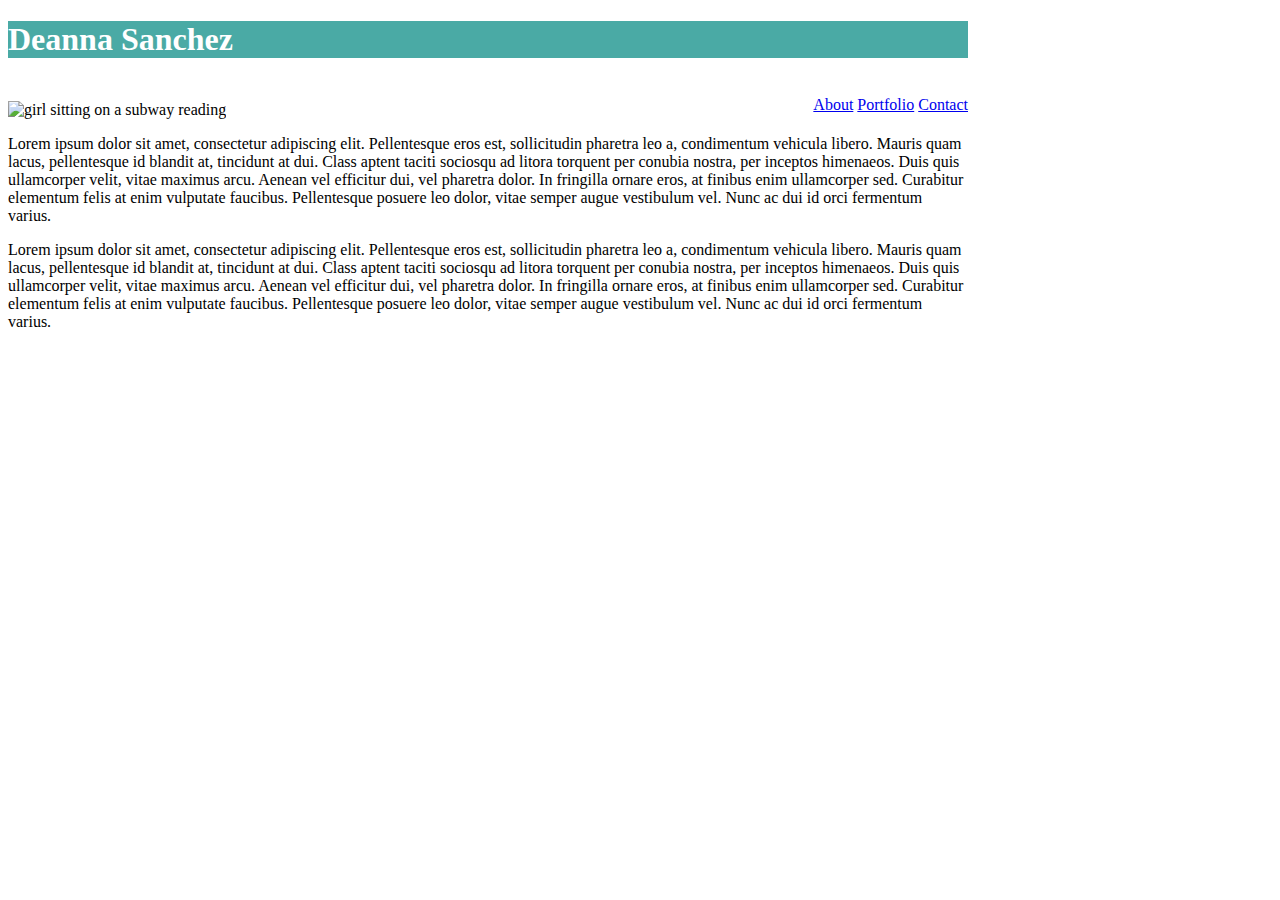
==== index.html @ 85c8718f "added the html to portfolio page and contact page" ====
<!DOCTYPE html>
<html>
<head>
    <title>Basic Portfolio</title>
    <link rel="stylesheet" href="assets/css/style.css">    
</head>
<body>
   
    <header>
        <div>
            <h1>Deanna Sanchez</h1> 

            <nav>
                <ul>
                    <li><a href="index.html">About</a></li>
                    <li><a href="portfolio.html">Portfolio</a></li>
                    <li><a href="contact.html">Contact</a></li>
                </ul>
            </nav>
        </div>  
    </header>
    
    <div class="content-width">
            <img src="assets/images/subway.png" alt="girl sitting on a subway reading">
                    <p>
                        Lorem ipsum dolor sit amet, consectetur adipiscing elit. Pellentesque eros est, 
                        sollicitudin pharetra leo a, condimentum vehicula libero. Mauris quam lacus, 
                        pellentesque id blandit at, tincidunt at dui. Class aptent taciti sociosqu ad 
                        litora torquent per conubia nostra, per inceptos himenaeos. Duis quis ullamcorper 
                        velit, vitae maximus arcu. Aenean vel efficitur dui, vel pharetra dolor. In fringilla 
                        ornare eros, at finibus enim ullamcorper sed. Curabitur elementum felis at enim vulputate faucibus. 
                        Pellentesque posuere leo dolor, vitae semper augue vestibulum vel. Nunc ac dui id orci fermentum varius.    
                    </p>
                    <p>
                        Lorem ipsum dolor sit amet, consectetur adipiscing elit. Pellentesque eros est, 
                        sollicitudin pharetra leo a, condimentum vehicula libero. Mauris quam lacus, 
                        pellentesque id blandit at, tincidunt at dui. Class aptent taciti sociosqu ad 
                        litora torquent per conubia nostra, per inceptos himenaeos. Duis quis ullamcorper 
                        velit, vitae maximus arcu. Aenean vel efficitur dui, vel pharetra dolor. In fringilla 
                        ornare eros, at finibus enim ullamcorper sed. Curabitur elementum felis at enim vulputate faucibus. 
                        Pellentesque posuere leo dolor, vitae semper augue vestibulum vel. Nunc ac dui id orci fermentum varius.    
                    </p>                    
    </div>

</body>

</html>
---- assets/css/style.css ----
header {
    width: 960px;
    height: 80px;
}

.content-width {
    width: 960px;

}

header h1 {
    background-color: #4aaaa5;
    color: white;
}

nav {
    float: right;
}

ul {
    list-style-type: none;

}

li {
    display: inline;
}
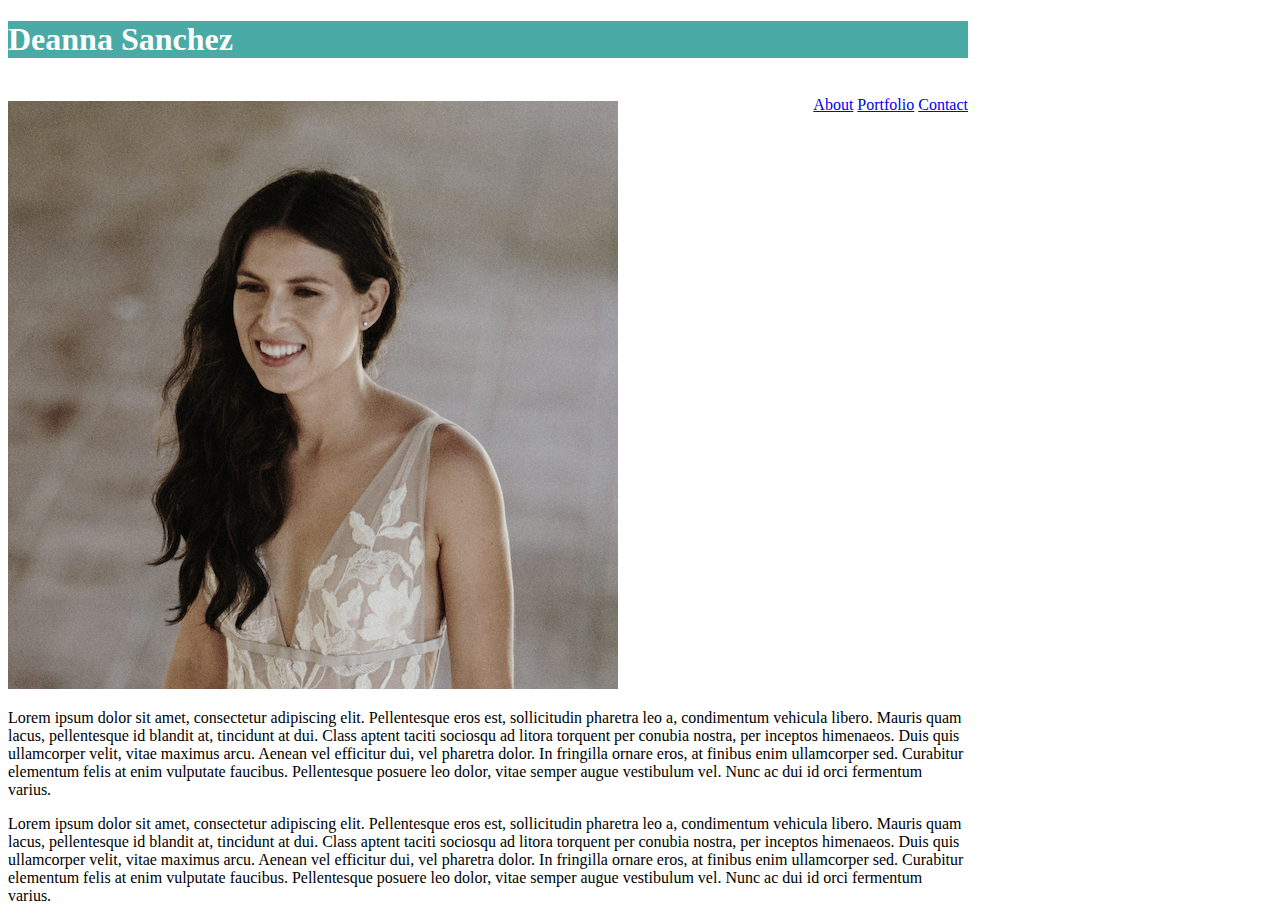
==== commit 76b6b42f: "changed about image" ====
--- a/index.html
+++ b/index.html
@@ -21,7 +21,7 @@
     </header>
     
     <div class="content-width">
-            <img src="assets/images/subway.png" alt="girl sitting on a subway reading">
+            <img src="assets/images/about.png" alt="girl sitting on a subway reading">
                     <p>
                         Lorem ipsum dolor sit amet, consectetur adipiscing elit. Pellentesque eros est, 
                         sollicitudin pharetra leo a, condimentum vehicula libero. Mauris quam lacus, 
@@ -42,6 +42,9 @@
                     </p>                    
     </div>
 
+    <footer>
+
+    </footer>
 </body>
 
 </html>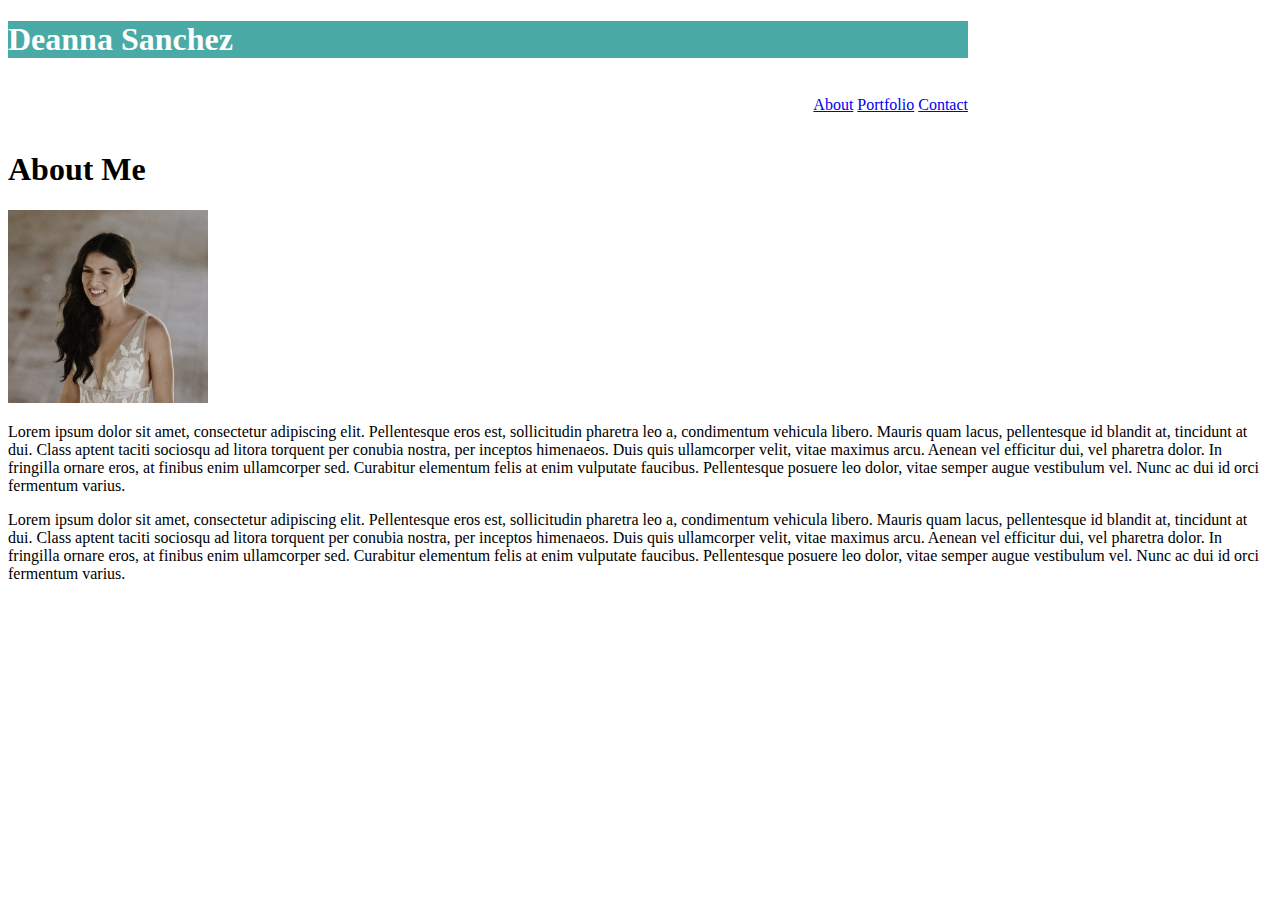
==== commit 0f2b356f: "added img id in html and changed width" ====
--- a/index.html
+++ b/index.html
@@ -4,10 +4,11 @@
     <title>Basic Portfolio</title>
     <link rel="stylesheet" href="assets/css/style.css">    
 </head>
+
 <body>
    
     <header>
-        <div>
+        <div class="menu">
             <h1>Deanna Sanchez</h1> 
 
             <nav>
@@ -20,8 +21,10 @@
         </div>  
     </header>
     
-    <div class="content-width">
-            <img src="assets/images/about.png" alt="girl sitting on a subway reading">
+    <div class="content">
+        <section id="about">
+        <h1>About Me</h1>
+            <img src="assets/images/about.png" alt="girl sitting on a subway reading" id="about-img">
                     <p>
                         Lorem ipsum dolor sit amet, consectetur adipiscing elit. Pellentesque eros est, 
                         sollicitudin pharetra leo a, condimentum vehicula libero. Mauris quam lacus, 
@@ -39,10 +42,11 @@
                         velit, vitae maximus arcu. Aenean vel efficitur dui, vel pharetra dolor. In fringilla 
                         ornare eros, at finibus enim ullamcorper sed. Curabitur elementum felis at enim vulputate faucibus. 
                         Pellentesque posuere leo dolor, vitae semper augue vestibulum vel. Nunc ac dui id orci fermentum varius.    
-                    </p>                    
+                    </p>
+        </section>                    
     </div>
 
-    <footer>
+    <footer class="footer">
 
     </footer>
 </body>
--- a/assets/css/style.css
+++ b/assets/css/style.css
@@ -3,14 +3,25 @@
     height: 80px;
 }
 
-.content-width {
+body {
+    background-image: url("assets/images/ripples.png");
+    margin: 10px:
+    padding: 10px;
+}
+
+.menu {
+    display: inline;
+}
+
+.contentWidth {
     width: 960px;
+}
 
-}
 
 header h1 {
     background-color: #4aaaa5;
     color: white;
+
 }
 
 nav {
@@ -26,5 +37,10 @@
     display: inline;
 }
 
+#about {
+    float: left;
+}
 
-
+#about-img {
+    width: 200px;
+}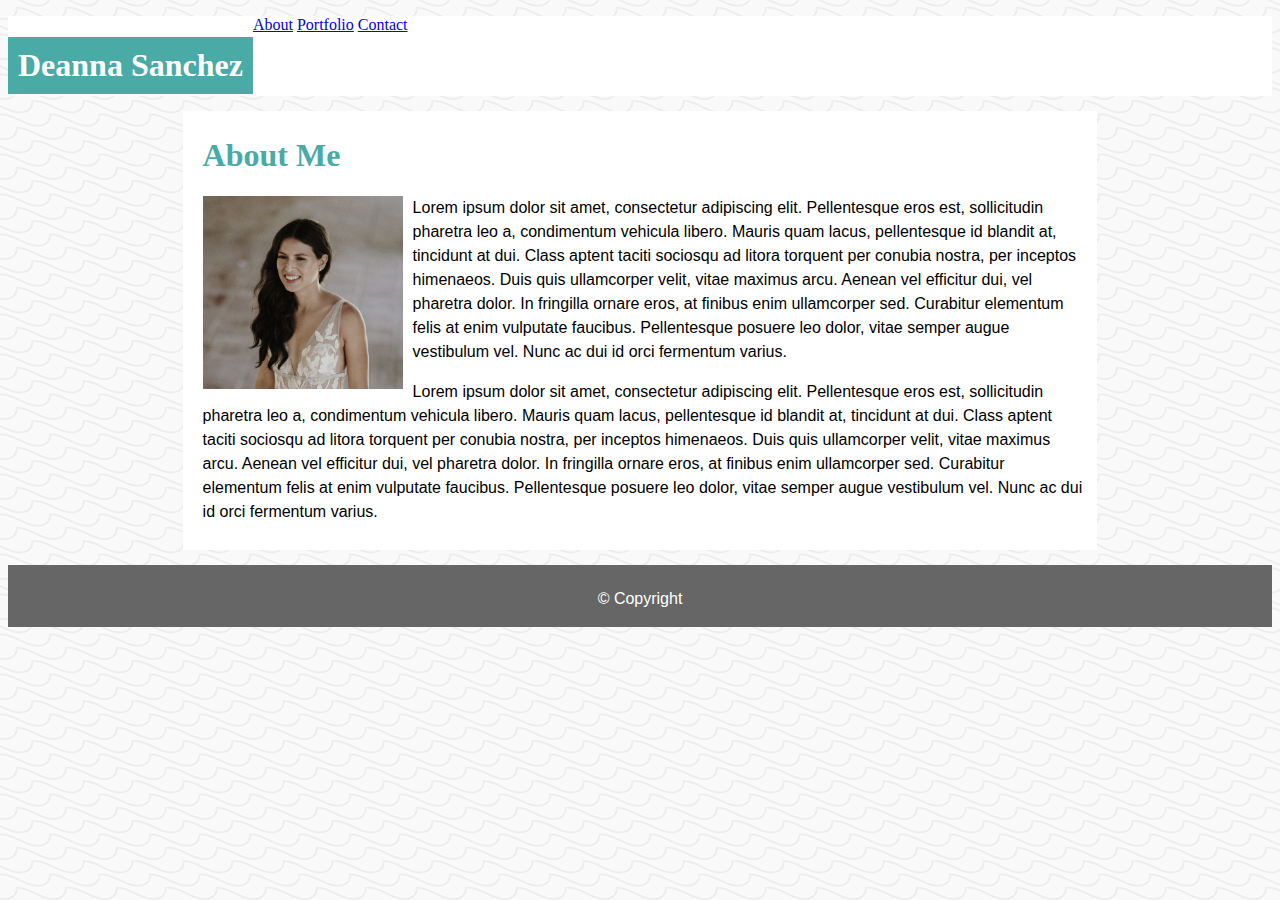
==== commit 30c0e714: "added footer on portfolio and contact page." ====
--- a/index.html
+++ b/index.html
@@ -9,9 +9,8 @@
    
     <header>
         <div class="menu">
-            <h1>Deanna Sanchez</h1> 
-
             <nav>
+                <h1>Deanna Sanchez</h1>
                 <ul>
                     <li><a href="index.html">About</a></li>
                     <li><a href="portfolio.html">Portfolio</a></li>
@@ -21,7 +20,7 @@
         </div>  
     </header>
     
-    <div class="content">
+    <div class="container">
         <section id="about">
         <h1>About Me</h1>
             <img src="assets/images/about.png" alt="girl sitting on a subway reading" id="about-img">
@@ -47,7 +46,7 @@
     </div>
 
     <footer class="footer">
-
+        <p class="footer-text">&copy; Copyright</p>
     </footer>
 </body>
 
--- a/assets/css/style.css
+++ b/assets/css/style.css
@@ -1,46 +1,98 @@
 header {
-    width: 960px;
     height: 80px;
+    background-color: #ffffff;    
 }
 
 body {
-    background-image: url("assets/images/ripples.png");
-    margin: 10px:
-    padding: 10px;
+    background-image: url('../images/ripples.png');
 }
 
-.menu {
-    display: inline;
+p {
+    line-height: 24px;
+    font-family: 'Arial', 'Helvetica Neue', Helvetica, sans-serif;
 }
+h1 {
+    font-family: 'Georgia', Times, Times New Roman, serif;
 
-.contentWidth {
-    width: 960px;
 }
-
 
 header h1 {
     background-color: #4aaaa5;
     color: white;
-
+    float: left;
+    padding: 10px 10px 10px 10px;
 }
 
 nav {
-    float: right;
+    display: inline;   
 }
 
 ul {
     list-style-type: none;
-
 }
 
 li {
     display: inline;
+    color: #777777;
 }
 
-#about {
-    float: left;
+.container {
+    width: 70%;
+    margin: 15px auto;
+    background: white;
+    padding: 5px 10px 10px 20px;
 }
 
 #about-img {
     width: 200px;
+    float: left;
+    margin-right: 10px;
+    margin-bottom: 10px;
+}
+
+section h1 {
+    color: #4aaaa5;
+}
+
+/**Portfolio Page**/
+
+.portfolio-area {
+    background-color: #ffffff;
+    width: 960px;
+    margin: 15px auto;
+    padding: 5px 10px 10px 20px;
+}
+
+.portfolio-area h1 {
+    color: #4aaaa5;
+}
+
+#portfolio-img {
+    width: 440px;
+}
+
+
+/** Contact Page **/
+
+form {
+    background-color: #ffffff;
+    width: 70%;
+    margin: 15px auto;
+    padding: 5px 0px 15px 15px;
+}
+
+#submit-btn {
+    box-align: left;
+}
+
+/** Footer **/
+
+.footer {
+    background-color: #666666;
+    padding: 0.5% 0.5% 0.02% 0.5%;
+}
+
+.footer-text {
+    color: #ffffff;
+    text-align: center;
 }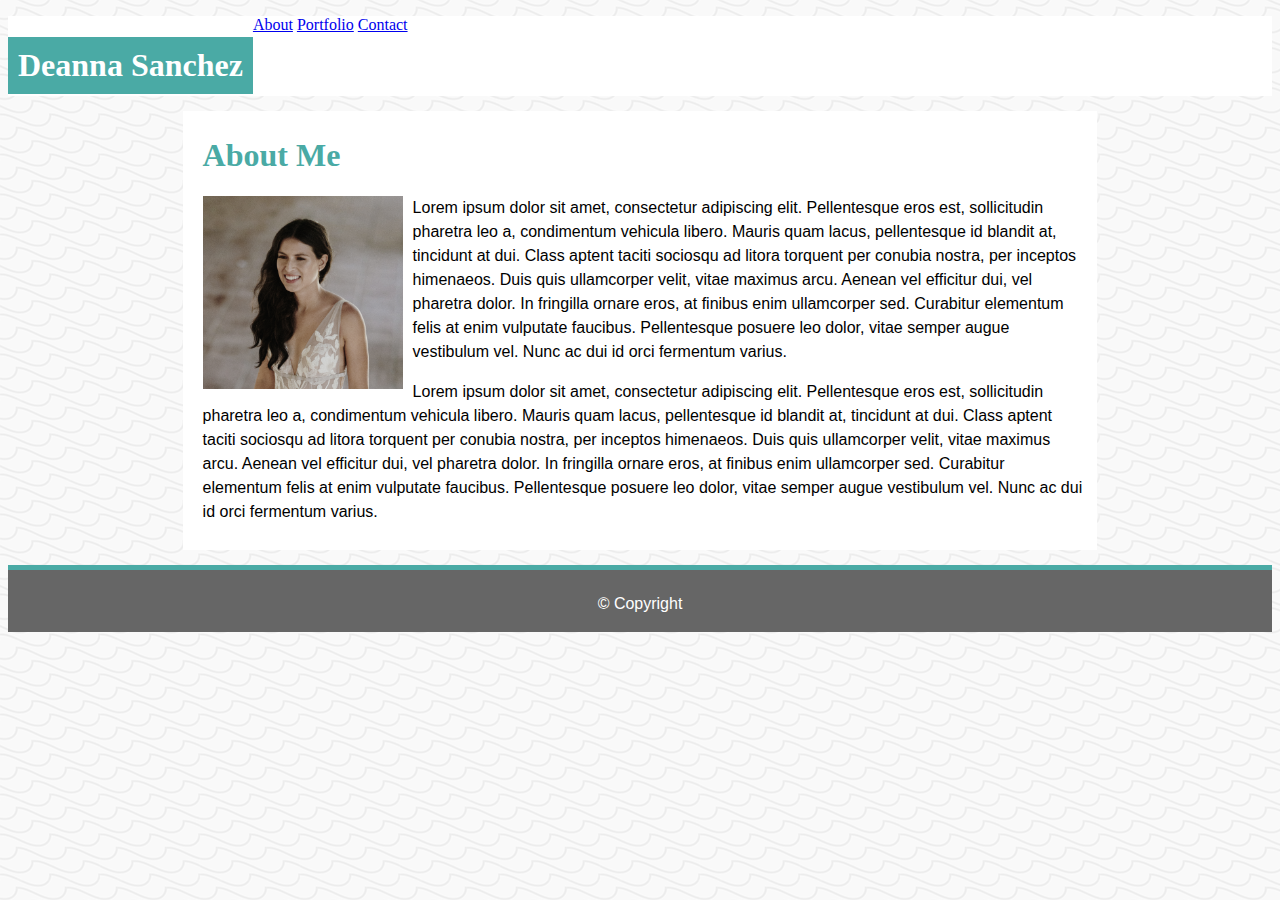
==== commit cd980fec: "added a border top to the footer" ====
--- a/index.html
+++ b/index.html
@@ -8,16 +8,14 @@
 <body>
    
     <header>
-        <div class="menu">
-            <nav>
+            <nav class="menu">
                 <h1>Deanna Sanchez</h1>
                 <ul>
-                    <li><a href="index.html">About</a></li>
-                    <li><a href="portfolio.html">Portfolio</a></li>
-                    <li><a href="contact.html">Contact</a></li>
+                    <li id="menu-item"><a href="index.html">About</a></li>
+                    <li id="menu-item"><a href="portfolio.html">Portfolio</a></li>
+                    <li id="menu-item"><a href="contact.html">Contact</a></li>
                 </ul>
-            </nav>
-        </div>  
+            </nav> 
     </header>
     
     <div class="container">
--- a/assets/css/style.css
+++ b/assets/css/style.css
@@ -90,6 +90,7 @@
 .footer {
     background-color: #666666;
     padding: 0.5% 0.5% 0.02% 0.5%;
+    border-top: 5px solid #4aaaa5;
 }
 
 .footer-text {
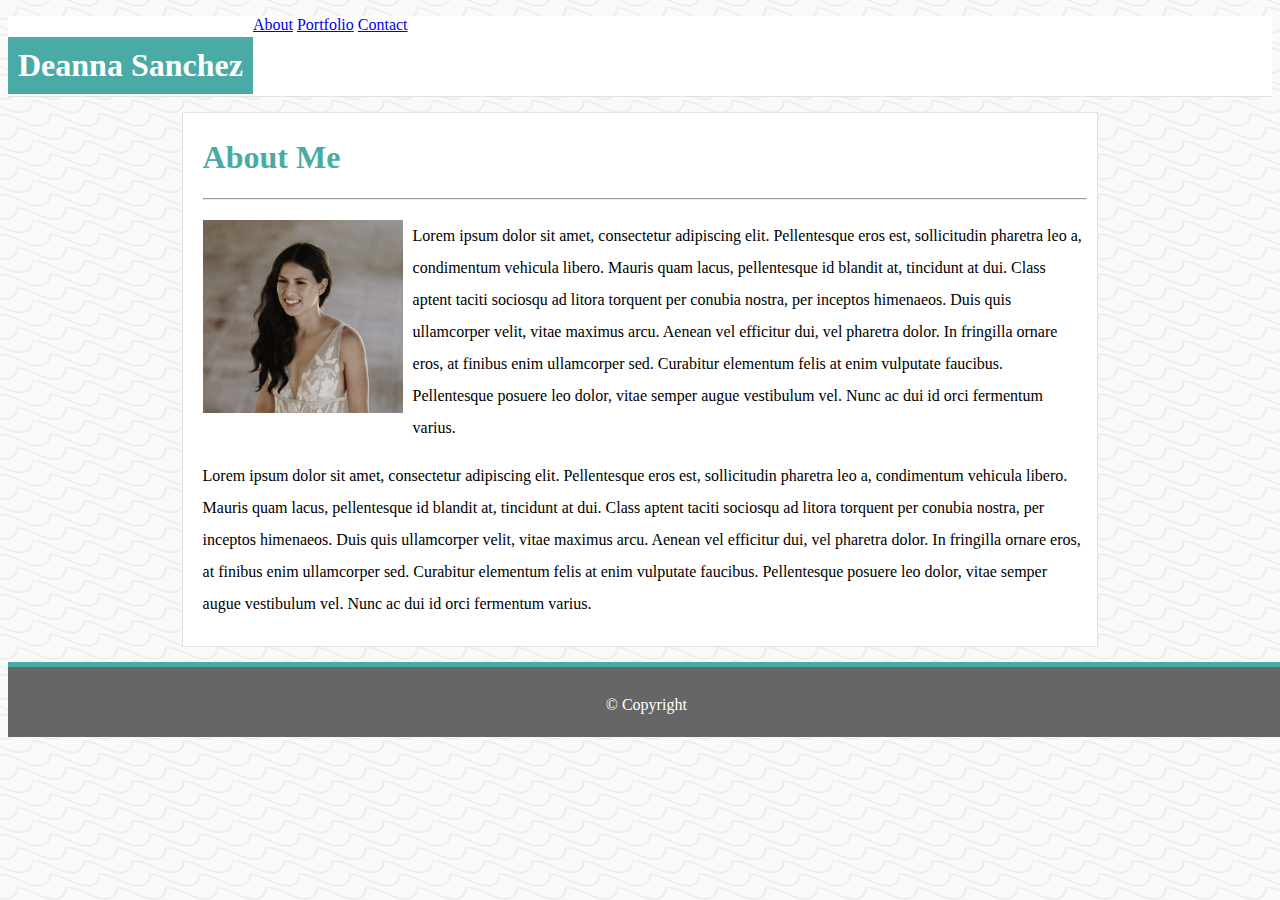
==== commit edeaff82: "added border to menu and about container. Added hr to about." ====
--- a/index.html
+++ b/index.html
@@ -21,6 +21,7 @@
     <div class="container">
         <section id="about">
         <h1>About Me</h1>
+        <hr>
             <img src="assets/images/about.png" alt="girl sitting on a subway reading" id="about-img">
                     <p>
                         Lorem ipsum dolor sit amet, consectetur adipiscing elit. Pellentesque eros est, 
--- a/assets/css/style.css
+++ b/assets/css/style.css
@@ -1,6 +1,7 @@
 header {
     height: 80px;
-    background-color: #ffffff;    
+    background-color: #ffffff;  
+    border-bottom: 1px solid #e2e2e2;
 }
 
 body {
@@ -8,12 +9,20 @@
 }
 
 p {
-    line-height: 24px;
+    line-height: 32px;
+    color: 
     font-family: 'Arial', 'Helvetica Neue', Helvetica, sans-serif;
 }
+
 h1 {
     font-family: 'Georgia', Times, Times New Roman, serif;
 
+}
+
+hr {
+    margin-top: 5px;
+    margin-bottom: 20px;
+    color: #e2e2e;
 }
 
 header h1 {
@@ -23,8 +32,15 @@
     padding: 10px 10px 10px 10px;
 }
 
+.menu {
+    height: 80px;
+    background-color: #ffffff;  
+    border-bottom: 1px solid #e2e2e2;
+}
+
 nav {
-    display: inline;   
+    display: inline;  
+    
 }
 
 ul {
@@ -41,6 +57,7 @@
     margin: 15px auto;
     background: white;
     padding: 5px 10px 10px 20px;
+    border: 1px solid #e2e2e2;
 }
 
 #about-img {
@@ -82,7 +99,7 @@
 }
 
 #submit-btn {
-    box-align: left;
+    padding: 15px 20px; 
 }
 
 /** Footer **/
@@ -91,6 +108,7 @@
     background-color: #666666;
     padding: 0.5% 0.5% 0.02% 0.5%;
     border-top: 5px solid #4aaaa5;
+    width: 100%;
 }
 
 .footer-text {
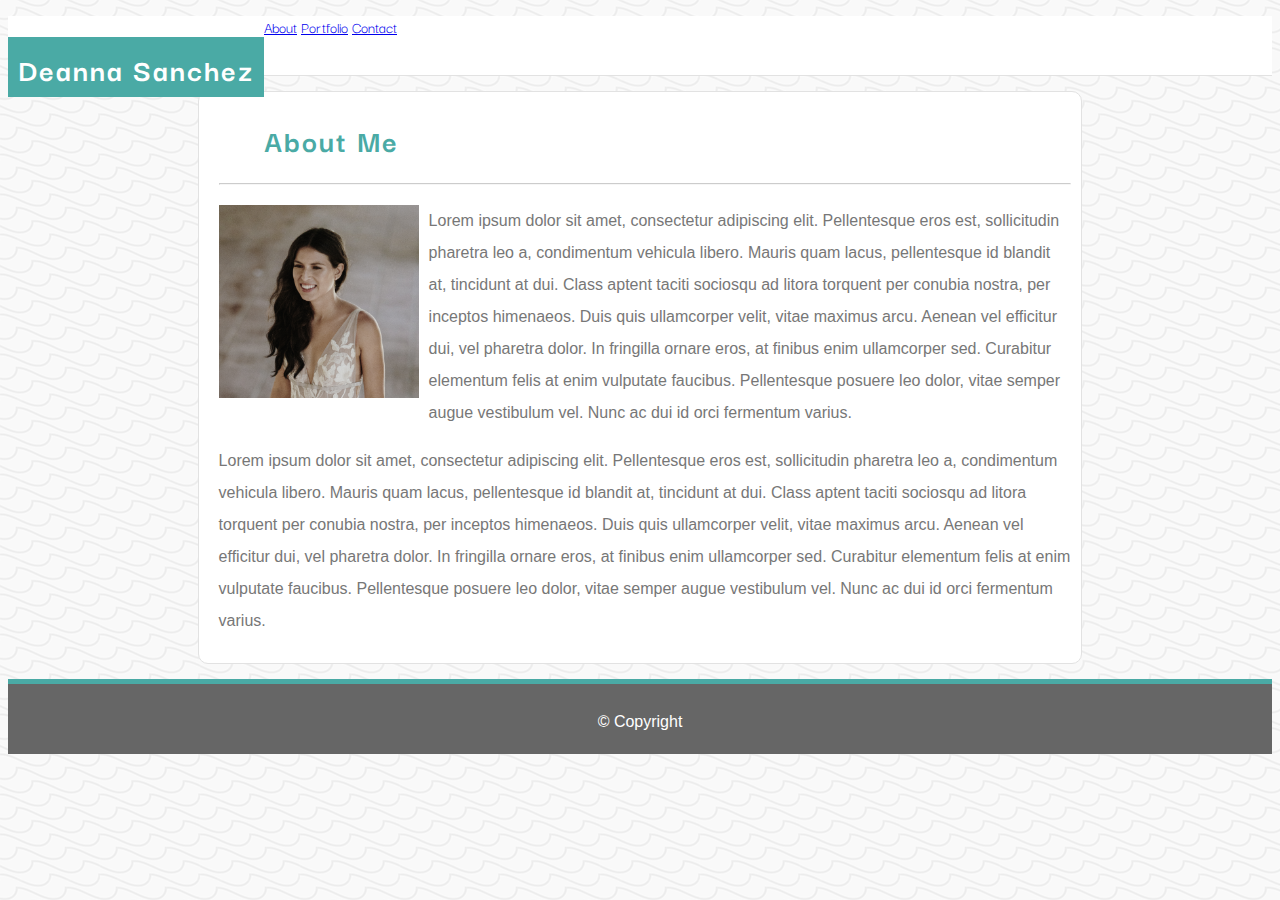
==== commit 864795c6: "added border to contact and portfolio" ====
--- a/index.html
+++ b/index.html
@@ -2,18 +2,19 @@
 <html>
 <head>
     <title>Basic Portfolio</title>
+    <link href="https://fonts.googleapis.com/css?family=Darker+Grotesque&display=swap" rel="stylesheet">
     <link rel="stylesheet" href="assets/css/style.css">    
 </head>
 
 <body>
    
     <header>
-            <nav class="menu">
+            <nav class="navbar">
                 <h1>Deanna Sanchez</h1>
                 <ul>
-                    <li id="menu-item"><a href="index.html">About</a></li>
-                    <li id="menu-item"><a href="portfolio.html">Portfolio</a></li>
-                    <li id="menu-item"><a href="contact.html">Contact</a></li>
+                    <li><a href="index.html">About</a></li>
+                    <li><a href="portfolio.html">Portfolio</a></li>
+                    <li><a href="contact.html">Contact</a></li>
                 </ul>
             </nav> 
     </header>
--- a/assets/css/style.css
+++ b/assets/css/style.css
@@ -1,5 +1,9 @@
+* {
+    box-sizing: border-box;
+}
+
 header {
-    height: 80px;
+    height: 60px;
     background-color: #ffffff;  
     border-bottom: 1px solid #e2e2e2;
 }
@@ -10,54 +14,61 @@
 
 p {
     line-height: 32px;
-    color: 
+    color: #777777;
     font-family: 'Arial', 'Helvetica Neue', Helvetica, sans-serif;
 }
 
 h1 {
-    font-family: 'Georgia', Times, Times New Roman, serif;
+    font-family: 'Darker Grotesque', sans-serif;
+    letter-spacing: 2px;
 
 }
 
 hr {
     margin-top: 5px;
     margin-bottom: 20px;
-    color: #e2e2e;
+    opacity: 0.5;
+}
+
+.navbar {
+    overflow: hidden;
+
 }
 
 header h1 {
     background-color: #4aaaa5;
     color: white;
+    height: 60px;
+    padding: 10px 10px 10px 10px;
     float: left;
-    padding: 10px 10px 10px 10px;
-}
-
-.menu {
-    height: 80px;
-    background-color: #ffffff;  
-    border-bottom: 1px solid #e2e2e2;
 }
 
 nav {
-    display: inline;  
-    
+    display: inline;
+    margin: 0;
+    padding: 0; 
 }
 
 ul {
     list-style-type: none;
+    font-family: 'Darker Grotesque', sans-serif;
 }
 
-li {
+nav li {
     display: inline;
     color: #777777;
 }
 
+section h1{
+    color: #4aaaa5
+}
 .container {
     width: 70%;
     margin: 15px auto;
     background: white;
     padding: 5px 10px 10px 20px;
     border: 1px solid #e2e2e2;
+    border-radius: 10px;
 }
 
 #about-img {
@@ -67,10 +78,6 @@
     margin-bottom: 10px;
 }
 
-section h1 {
-    color: #4aaaa5;
-}
-
 /**Portfolio Page**/
 
 .portfolio-area {
@@ -78,6 +85,8 @@
     width: 960px;
     margin: 15px auto;
     padding: 5px 10px 10px 20px;
+    border: 1px solid #e2e2e2;
+    border-radius: 10px;
 }
 
 .portfolio-area h1 {
@@ -93,13 +102,24 @@
 
 form {
     background-color: #ffffff;
-    width: 70%;
+    width: 50%;
     margin: 15px auto;
-    padding: 5px 0px 15px 15px;
+    padding: 5px 0px 25px 25px;
+    border: 1px solid #e2e2e2;
+    border-radius: 10px;
+}
+
+form h1{
+    color: #4aaaa5
+}
+
+h4 {
+    font-family: 'Arial', 'Helvetica Neue', Helvetica, sans-serif;
 }
 
 #submit-btn {
-    padding: 15px 20px; 
+    font-size: 20px;
+    margin-top: 20px;
 }
 
 /** Footer **/
@@ -108,7 +128,7 @@
     background-color: #666666;
     padding: 0.5% 0.5% 0.02% 0.5%;
     border-top: 5px solid #4aaaa5;
-    width: 100%;
+    margin: 0;
 }
 
 .footer-text {
